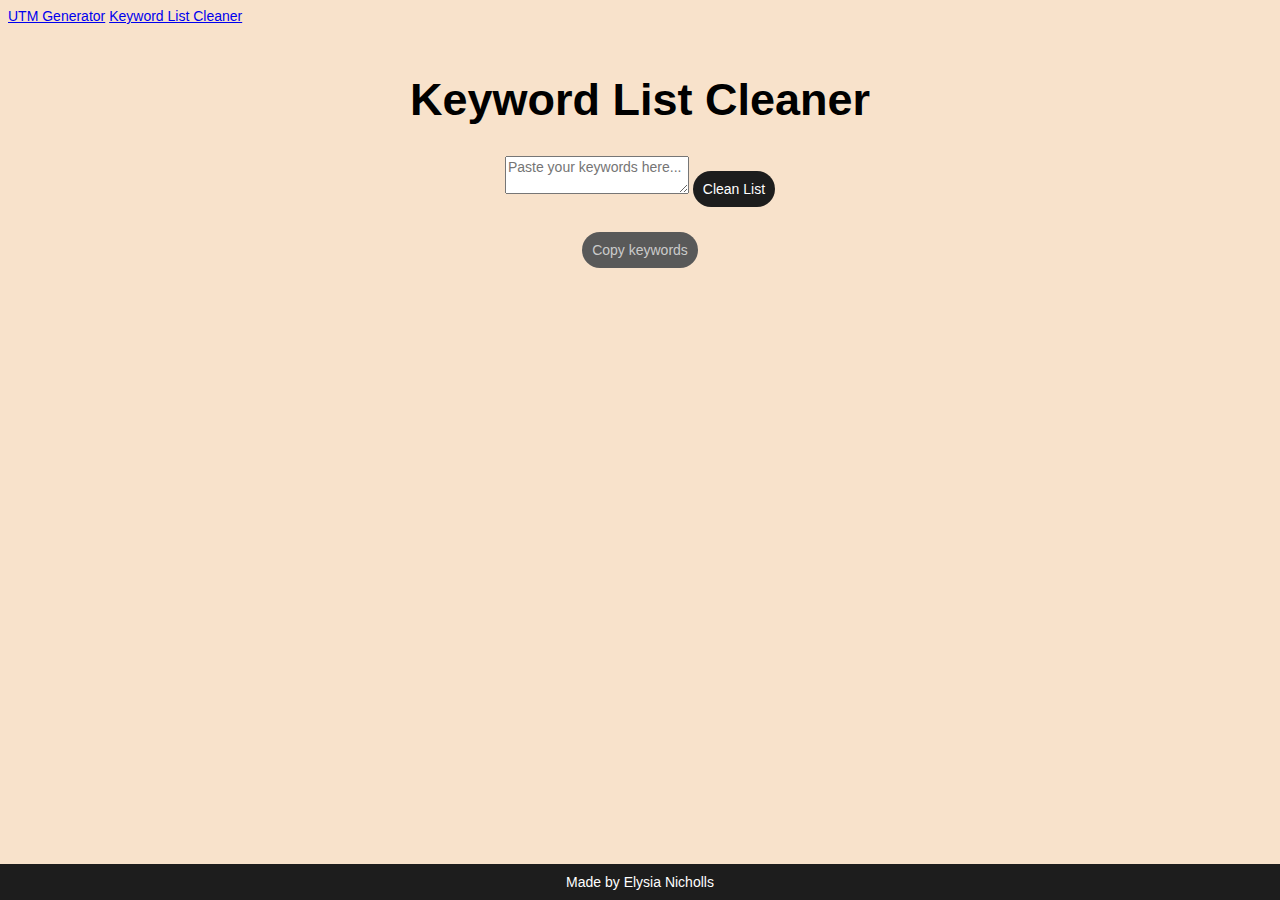
==== keyclean.html @ cb6a15ed "Add files via upload" ====
<!DOCTYPE html>
<html>
<head>
    <meta charset="UTF-8" />
    <meta name="viewport" content="width=device-width, initial-scale=1.0">
    <title>Keyword List Cleaner</title> 
    <link rel="stylesheet" href="style.css" type="text/css">
    <link rel="icon" type="image/x-icon" href="https://www.learningpeople.com/favicon-32x32.png">
</head>
<body>
    <main>
        <nav id="mainnav">
            <a href="index.html" class="navitem">UTM Generator</a>
            <a href="keyclean.html" class="navitem">Keyword List Cleaner</a>
        </nav>
        <div id="formdiv">
            <h1>Keyword List Cleaner</h1>
            <section id="keycleanform">
                <form id="keyclean">
                    <textarea name="fullkeywords" class="keywordinput" placeholder="Paste your keywords here..."></textarea>
                    <button id="cleanbutton" type="submit" form="keyclean" formtarget="#" formaction="#">Clean List</button>
                </form>
            </section>
            <section id="keywordoutputsection">
                <div class="output" id="keyoutput">

                </div>
                <button id="keycopybutton" disabled="true">Copy keywords</button>
            </section>
        </div>
    </main>
    <script src="script.js"></script>
    <footer>
        <p class="footertxt">Made by Elysia Nicholls</p>
    </footer>
    
</body>
</html>
---- style.css ----
html{
    width: 100%;
    max-width: 1920px;
}

body {
    background-color: #F8E2CB;
    overflow-y: auto;
}

h1 {
    font-family: "Lustria Regular",sans-serif !important;
    font-size: 45px;
    padding: 20px 0px 0px 0px;
}

* {
    font-family: "Montserrat Light", sans-serif;
    font-size: 14px;
}

label {
    font-size: 16px;
    line-height: auto;
}

section {
    padding-bottom: 10px;
}

div#formdiv {
    width: 100%;
    max-width: 1920px;
    display: block;
    margin: auto;
    text-align: center;
    position: relative;
}

.input {
    width: 175px;
    padding: 2px 10px;
    display: block;
    margin: 2px auto 10px auto;
    overflow: hidden;
    border-radius: 25px;
    border-width: 0px;
    line-height: 150%;
    color:#1d1d1d;
    text-align: center;
}

#output {
    background-color:white;
    width: 100% !important;
    max-width: 300px !important;
    height: 100px !important;
    border: 0px;
    border-color: black;
    border-style: solid;
    display: block;
    margin: 0px auto 10px auto;
    text-align: center;
    border-radius: 25px;
    border-width: 0px;
    padding: 10px;
    overflow: hidden;
    overflow-wrap: break-word;
}

button {
    margin:5px auto 10px auto;
    padding: 10px;
    cursor: pointer;
    border-radius: 20px;
    border: 0px;
    color: white;
    background-color: #1D1D1D;
    font-weight: normal;
    font-size: 14px;
    transition: background-color 0.2s ease-out 100ms
}

button:hover {
    margin:5px auto 10px auto;
    padding: 10px;
    cursor: pointer;
    border-radius: 20px;
    border: 0px;
    color: white;
    background-color: #e9a353;
    font-weight: normal;
    font-size: 14px;
}

button:disabled {
    margin:5px auto 10px auto;
    padding: 10px;
    cursor: pointer;
    border-radius: 20px;
    border: 0px;
    color: rgb(203, 203, 203);
    background-color: #595959;
    font-weight: normal;
    font-size: 14px;
}

.confirmation-label {
    color: #e9a353;
}

.footertxt{
    position: fixed;
    bottom: 0;
    left: 0;
    width: 100%;
    background-color: #1D1D1D;
    color: white;
    text-align: center;
    padding: 10px 0 !important;
    font-family: "Montserrat Light", sans-serif;
    font-size: 14px;
    margin: 0px !important;
}
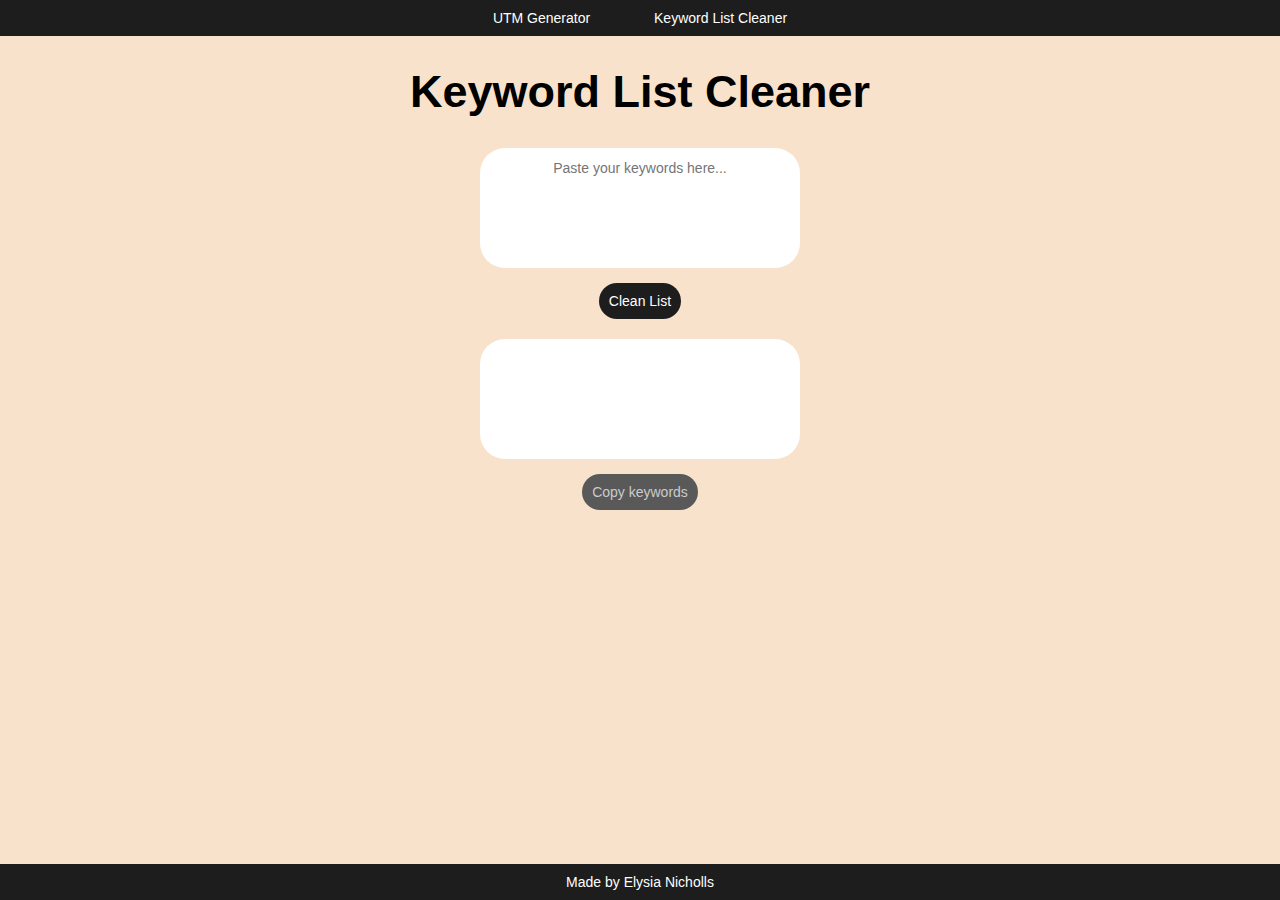
==== commit 997fcd29: "Update keyclean.html" ====
--- a/keyclean.html
+++ b/keyclean.html
@@ -35,4 +35,4 @@
     </footer>
     
 </body>
-</html>+</html>
--- a/style.css
+++ b/style.css
@@ -3,17 +3,21 @@
 html{
     width: 100%;
     max-width: 1920px;
+    margin: 0;
+    padding: 0;
 }
 
 body {
     background-color: #F8E2CB;
     overflow-y: auto;
+    margin: 0;
+    padding: 0;
 }
 
 h1 {
     font-family: "Lustria Regular",sans-serif !important;
     font-size: 45px;
-    padding: 20px 0px 0px 0px;
+    padding: 0px;
 }
 
 * {
@@ -29,7 +33,9 @@
 section {
     padding-bottom: 10px;
 }
-
+#formdiv{
+    padding-top: 0px;
+}
 div#formdiv {
     width: 100%;
     max-width: 1920px;
@@ -51,8 +57,58 @@
     color:#1d1d1d;
     text-align: center;
 }
-
-#output {
+.keywordinput {
+    width: 100%;
+    max-width: 300px ;
+    max-height: 100px;
+    min-width: 300px;
+    min-height: 100px;
+    height:100px;
+    padding: 10px;
+    display: block;
+    margin: 2px auto 10px auto;
+    overflow:auto;
+    overflow-wrap: break-word;
+    white-space: pre-wrap;
+    border-radius: 25px;
+    border-width: 0px;
+    line-height: 150%;
+    color:#1d1d1d;
+    text-align: center;
+    resize: none;
+}
+
+.keywordinput-wrapper {
+    width: 100%;
+    max-width: 300px;
+    height: 100px;
+    padding: 0;
+    margin: 2px auto 10px auto;
+    border-radius: 25px; /* Match the input border radius */
+    overflow: hidden; /* Hide overflow */
+    position: relative;
+    padding-right: 16px; /* Space for scrollbar */
+    box-sizing: border-box; /* Includes padding and border in the width/height */
+}
+
+/* Custom Scrollbar Styling for WebKit Browsers */
+.keywordinput::-webkit-scrollbar {
+    width: 0px; /* Width of the scrollbar */
+    height: 10px; /* Height for horizontal scrollbars */
+    border-radius: 40px;
+}
+
+.keywordinput::-webkit-scrollbar-track {
+    background: transparent; /* No background for the track */
+    border-radius: 40px; /* Round the track corners */
+}
+
+.keywordinput::-webkit-scrollbar-thumb {
+    background: transparent; /* Color of the scrollbar handle */
+    border-radius: 40px; /* Round the handle corners */
+}
+
+.output {
     background-color:white;
     width: 100% !important;
     max-width: 300px !important;
@@ -111,6 +167,28 @@
     color: #e9a353;
 }
 
+nav#mainnav{
+    position:relative;
+    width: 100%;
+    background-color: #1D1D1D;
+    color: white;
+    text-align: center;
+    padding: 10px 0 !important;
+    font-family: "Montserrat Light", sans-serif;
+    font-size: 14px;
+    margin: 0px !important;
+}
+a.navitem {
+    padding:10px;
+    margin: 0px 20px;
+    color:white;
+    text-decoration: none;
+}
+a.navitem:hover {
+    color:#e9a353;
+    cursor: pointer;
+}
+ 
 .footertxt{
     position: fixed;
     bottom: 0;
@@ -123,4 +201,4 @@
     font-family: "Montserrat Light", sans-serif;
     font-size: 14px;
     margin: 0px !important;
-}
+}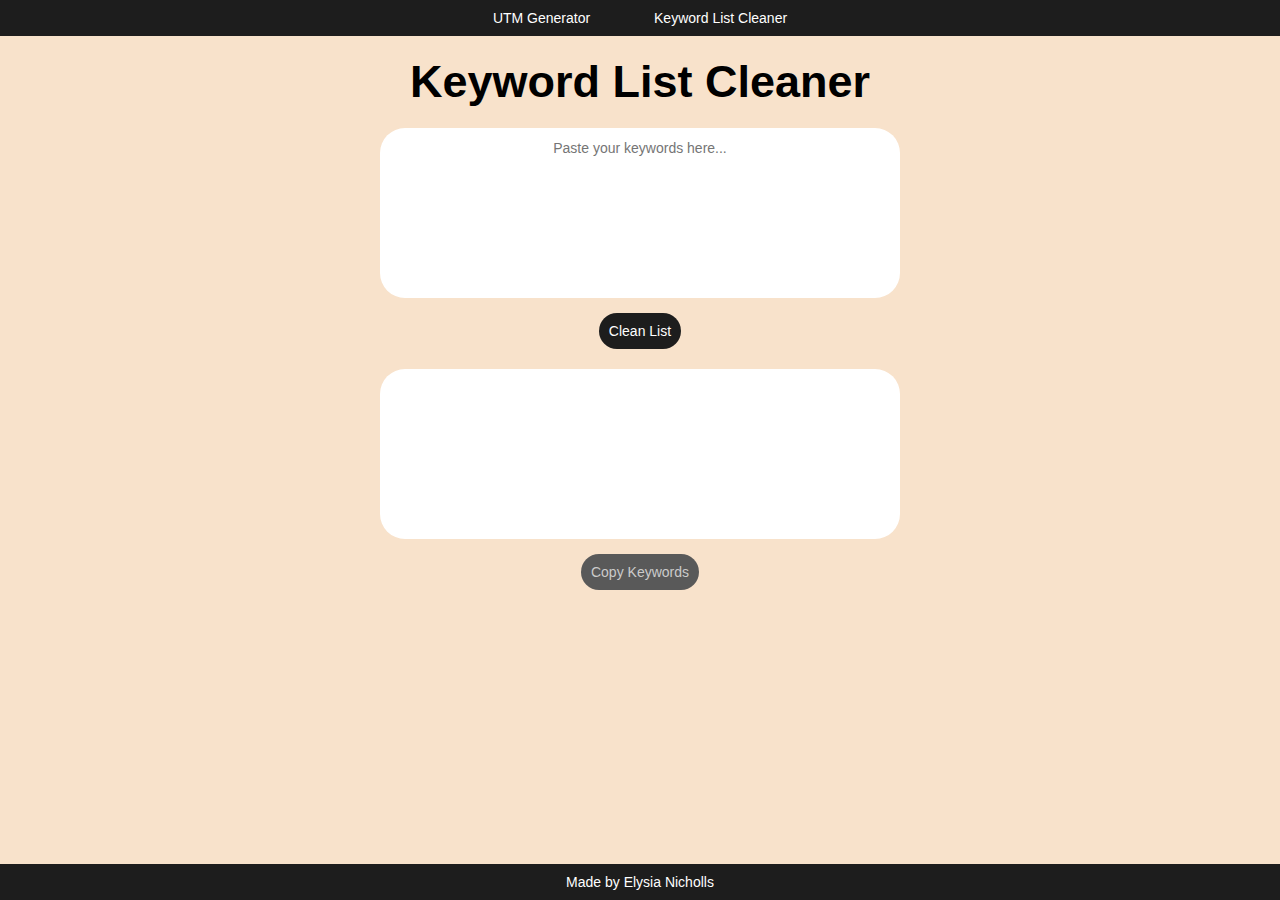
==== commit f6079a40: "Add files via upload" ====
--- a/keyclean.html
+++ b/keyclean.html
@@ -18,21 +18,18 @@
             <section id="keycleanform">
                 <form id="keyclean">
                     <textarea name="fullkeywords" class="keywordinput" placeholder="Paste your keywords here..."></textarea>
-                    <button id="cleanbutton" type="submit" form="keyclean" formtarget="#" formaction="#">Clean List</button>
+                    <button id="cleanbutton" type="submit">Clean List</button>
                 </form>
             </section>
             <section id="keywordoutputsection">
-                <div class="output" id="keyoutput">
-
-                </div>
-                <button id="keycopybutton" disabled="true">Copy keywords</button>
+                <div class="keyoutput" id="keyoutput"></div>
+                <button id="keycopybutton" disabled="true">Copy Keywords</button>
             </section>
         </div>
     </main>
-    <script src="script.js"></script>
+    <script src="keyscript.js"></script>
     <footer>
         <p class="footertxt">Made by Elysia Nicholls</p>
     </footer>
-    
 </body>
-</html>
+</html>--- a/style.css
+++ b/style.css
@@ -18,6 +18,7 @@
     font-family: "Lustria Regular",sans-serif !important;
     font-size: 45px;
     padding: 0px;
+    margin: 20px 0px;
 }
 
 * {
@@ -59,11 +60,11 @@
 }
 .keywordinput {
     width: 100%;
-    max-width: 300px ;
-    max-height: 100px;
+    max-width: 500px ;
+    max-height: 150px;
     min-width: 300px;
-    min-height: 100px;
-    height:100px;
+    min-height: 150px;
+    height:150px;
     padding: 10px;
     display: block;
     margin: 2px auto 10px auto;
@@ -80,8 +81,8 @@
 
 .keywordinput-wrapper {
     width: 100%;
-    max-width: 300px;
-    height: 100px;
+    max-width: 500px;
+    height: 150px;
     padding: 0;
     margin: 2px auto 10px auto;
     border-radius: 25px; /* Match the input border radius */
@@ -122,8 +123,60 @@
     border-radius: 25px;
     border-width: 0px;
     padding: 10px;
-    overflow: hidden;
+    overflow: auto;
     overflow-wrap: break-word;
+}
+
+/* Custom Scrollbar Styling for WebKit Browsers */
+.output::-webkit-scrollbar {
+    width: 0px; /* Width of the scrollbar */
+    height: 10px; /* Height for horizontal scrollbars */
+    border-radius: 40px;
+}
+
+.output::-webkit-scrollbar-track {
+    background: transparent; /* No background for the track */
+    border-radius: 40px; /* Round the track corners */
+}
+
+.output::-webkit-scrollbar-thumb {
+    background: transparent; /* Color of the scrollbar handle */
+    border-radius: 40px; /* Round the handle corners */
+}
+
+.keyoutput {
+    background-color:white;
+    width: 100% !important;
+    max-width: 500px !important;
+    height: 150px !important;
+    border: 0px;
+    border-color: black;
+    border-style: solid;
+    display: block;
+    margin: 0px auto 10px auto;
+    text-align: center;
+    border-radius: 25px;
+    border-width: 0px;
+    padding: 10px;
+    overflow: auto;
+    overflow-wrap: break-word;
+}
+
+/* Custom Scrollbar Styling for WebKit Browsers */
+.keyoutput::-webkit-scrollbar {
+    width: 0px; /* Width of the scrollbar */
+    height: 10px; /* Height for horizontal scrollbars */
+    border-radius: 40px;
+}
+
+.keyoutput::-webkit-scrollbar-track {
+    background: transparent; /* No background for the track */
+    border-radius: 40px; /* Round the track corners */
+}
+
+.keyoutput::-webkit-scrollbar-thumb {
+    background: transparent; /* Color of the scrollbar handle */
+    border-radius: 40px; /* Round the handle corners */
 }
 
 button {
@@ -165,6 +218,7 @@
 
 .confirmation-label {
     color: #e9a353;
+    margin: 0px;
 }
 
 nav#mainnav{
